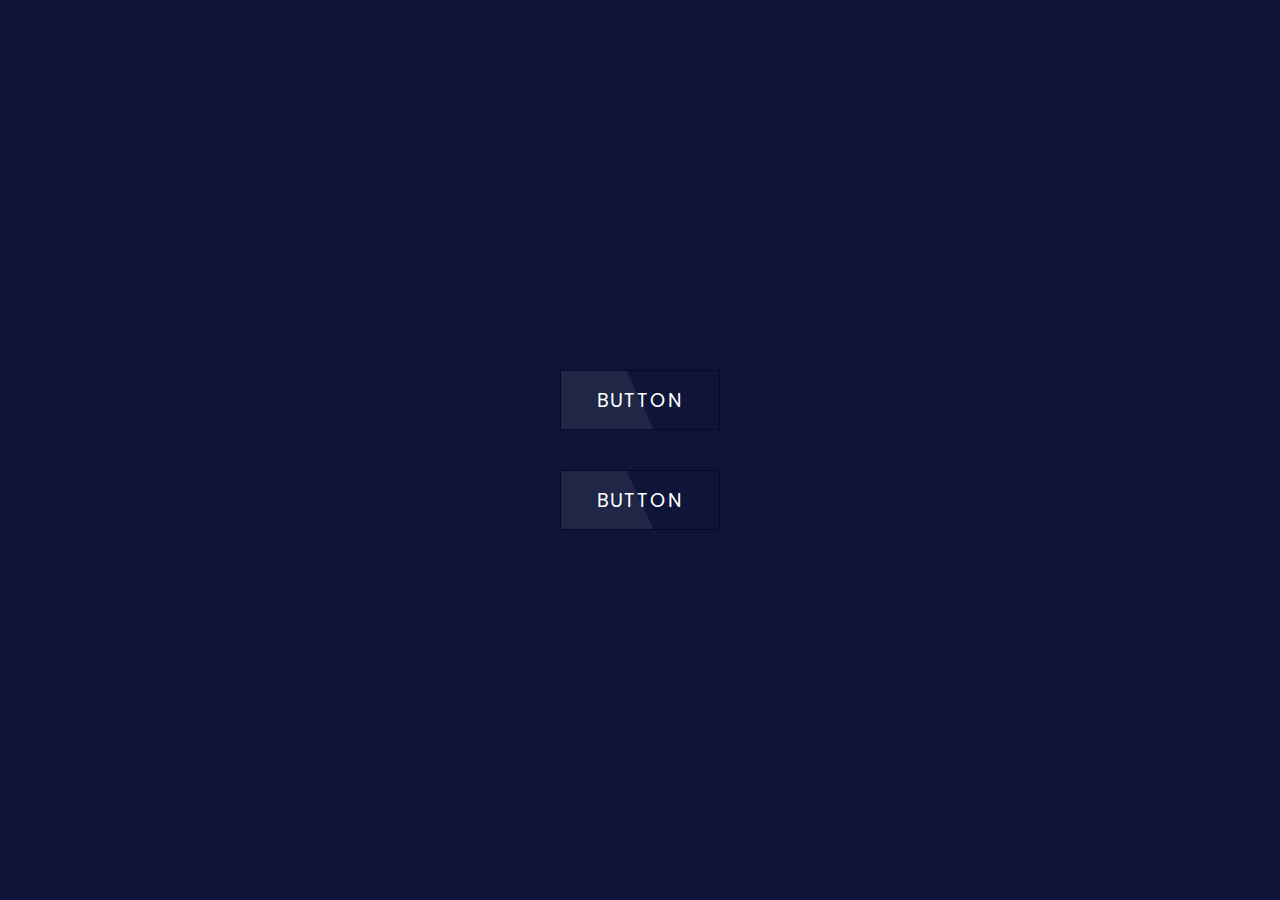
==== button_effect/index.html @ 9f2b8835 "shree" ====
<!DOCTYPE html>
<html lang="en">
<head>
    <meta charset="UTF-8">
    <meta http-equiv="X-UA-Compatible" content="IE=edge">
    <meta name="viewport" content="width=device-width, initial-scale=1.0">
    <title>Quick CSS Button Effects</title>
    <link rel="stylesheet" type="text/css" href="style.css">
</head>
<body>
    <div class="container">
        <a href="#">
            <span>Button</span>
        </a>
        <a href="#">
            <span>Button</span>
        </a>
    </div>
    
</body>
</html>
---- button_effect/style.css ----
@import url('https://fonts.googleapis.com/css?family=Poppins:100,200,300,400,500,600,700,800,900');
*
{
    margin: 0;
    padding: 0;
    box-sizing: border-box;
    font-family: 'Poppins', sans-serif ;
}
body
{
    display: flex;
    justify-content: center;
    align-items: center;
    min-height: 100vh;
    background: #0e1538
}
.container
{
    display: flex;
    justify-content: center;
    align-items: center;
    flex-direction: column;
}
.container a
{
    position: relative;
    width: 160px;
    height: 60px;
    display: inline-block;
    background: #fff;
    margin: 20px;
}
.container a:before,
.container a:after
{
    content: '';
    position: absolute;
    inset: 0;
    background: #f00;
    transition: 0.5s;
}

.container a:nth-child(1):before,
.container a:nth-child(1):after
{
    background: linear-gradient(45deg, #00ccff, #0e1538, #0e1538, #d400d4);
}
.container a:nth-child(2):before,
.container a:nth-child(2):after
{
    background: linear-gradient(45deg, #ff075b, #0e1538, #0e1538, #1aff22);
}

.container a:hover:before
{
    inset: -3px;
}
.container a:hover:after
{
    inset: -3px;
    filter: blur(10px);
}
.container a span
{
    position: absolute;
    top: 0;
    left: 0;
    width: 100%;
    height: 100%;
    display: inline-block;
    background: #0e1538;
    z-index: 10;
    display: flex;
    justify-content: center;
    align-items: center;
    font-size: 1.2em;
    text-transform: uppercase;
    letter-spacing: 2px;
    color: #fff;
    border: 1px solid #040a29;
    overflow: hidden;
}
.container a span::before
{
    content: '';
    position:absolute;
    top: 0;
    left: -50%;
    width: 100%;
    height: 100%;
    background: rgba(255,255,255,0.075);
    transform: skew(25deg);
}
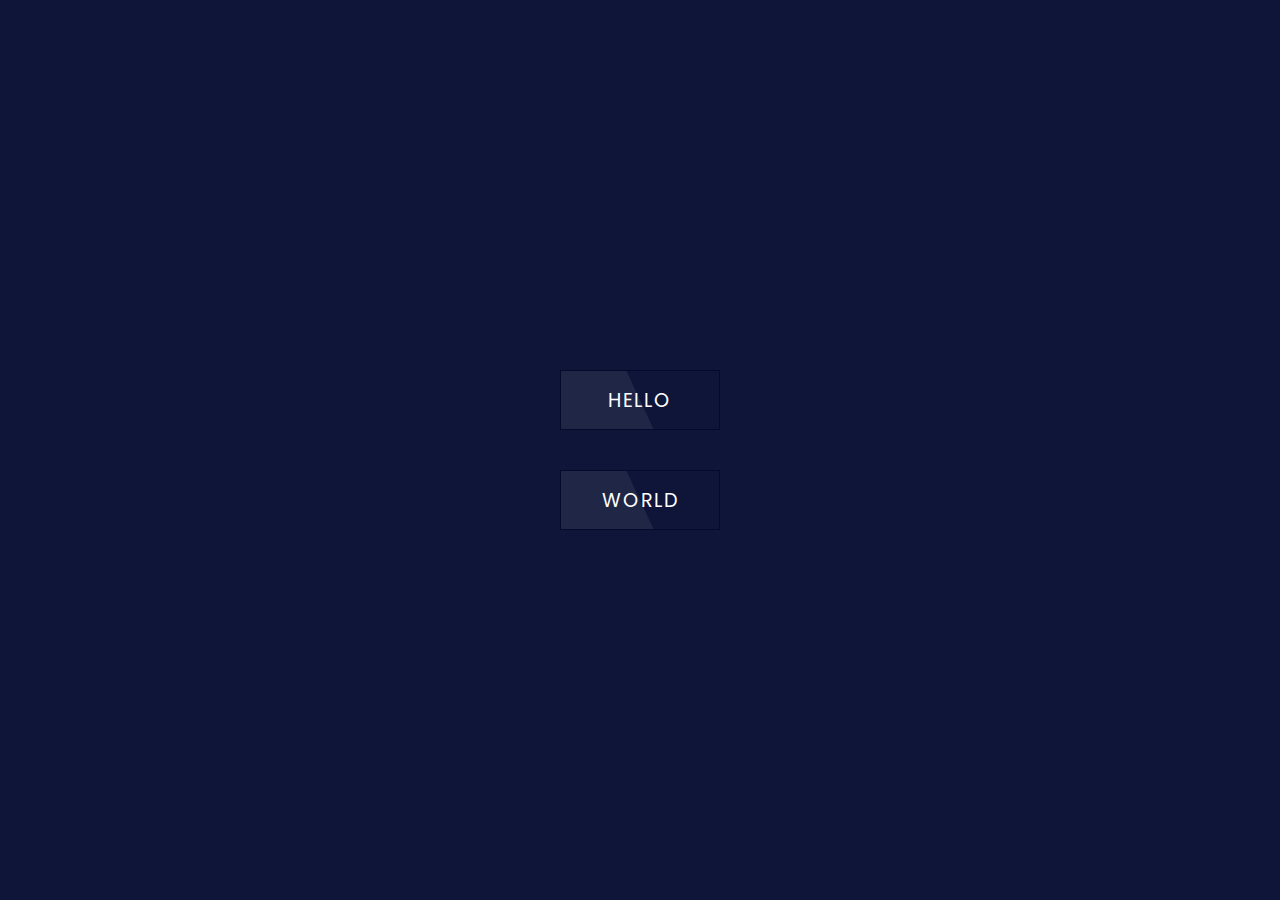
==== commit 7283e8f1: "index changed :pencil:" ====
--- a/button_effect/index.html
+++ b/button_effect/index.html
@@ -10,10 +10,10 @@
 <body>
     <div class="container">
         <a href="#">
-            <span>Button</span>
+            <span>Hello</span>
         </a>
         <a href="#">
-            <span>Button</span>
+            <span>World</span>
         </a>
     </div>
     
